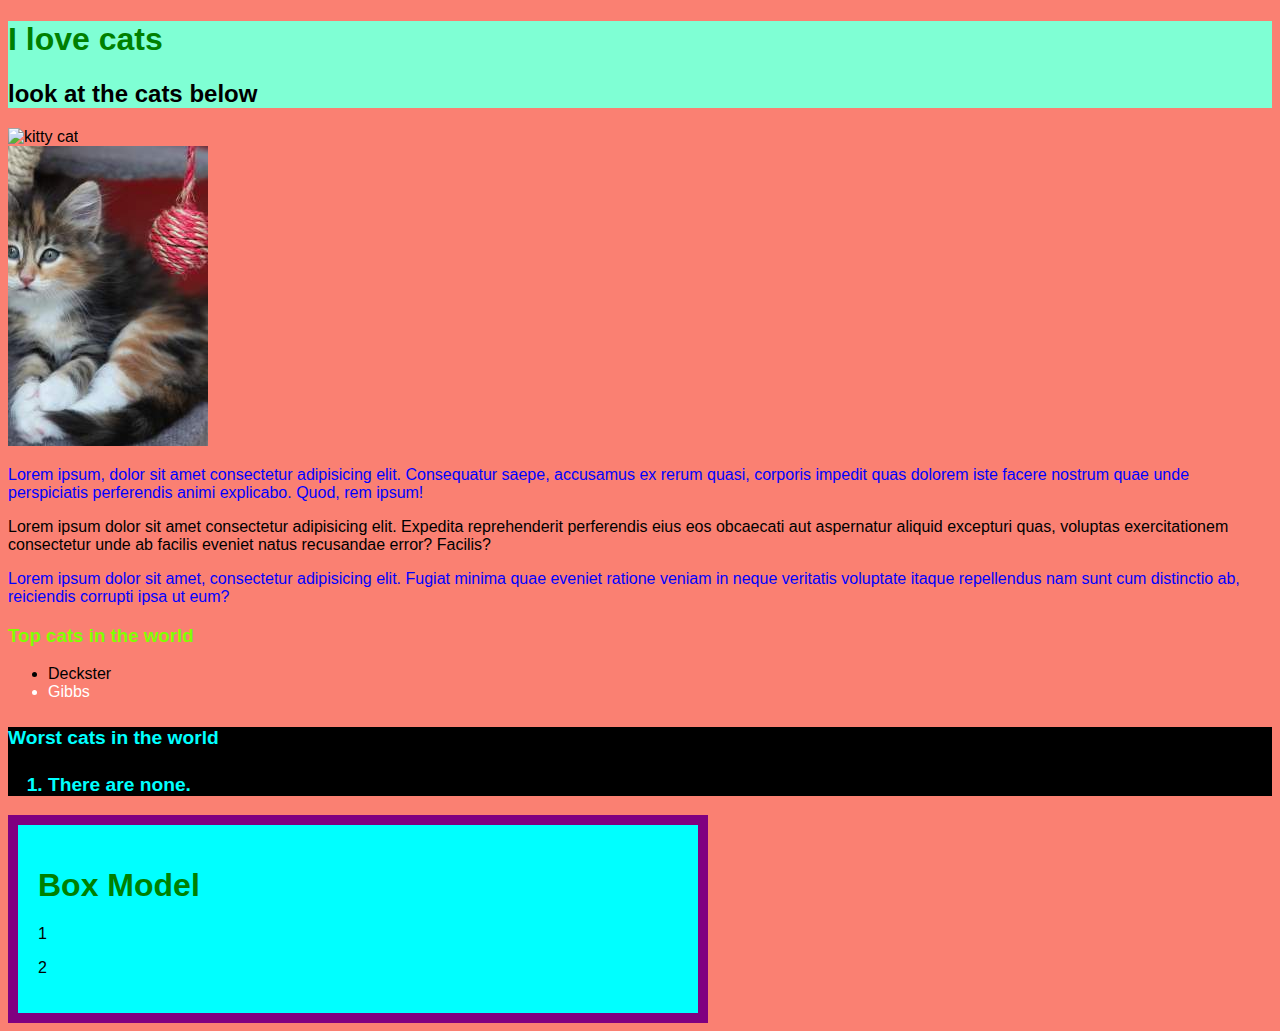
==== index.html @ 48e43580 "added a box model section" ====
<!DOCTYPE html>
<html lang="en">
<head>
    <meta charset="UTF-8">
    <meta http-equiv="X-UA-Compatible" content="IE=edge">
    <meta name="viewport" content="width=device-width, initial-scale=1.0">
    <title>Cat Love</title>
    <link rel="stylesheet" href="./assets/css/style.css">
</head>
<body>
    <header>
        <h1>I love cats</h1>
        <h2>look at the cats below</h2>
    </header>
    
    <img src="https://placekitten.com/300/300" alt="kitty cat">
    <br>
    <img src="./assets/images/kitty.jpg" alt="another kitty">
    <p class="blue-text">
        Lorem ipsum, dolor sit amet consectetur adipisicing elit. Consequatur saepe, accusamus ex rerum quasi, corporis impedit quas dolorem iste facere nostrum quae unde perspiciatis perferendis animi explicabo. Quod, rem ipsum!
    </p>
    <p>
        Lorem ipsum dolor sit amet consectetur adipisicing elit. Expedita reprehenderit perferendis eius eos obcaecati aut aspernatur aliquid excepturi quas, voluptas exercitationem consectetur unde ab facilis eveniet natus recusandae error? Facilis?
    </p>
    <p class="blue-text">
        Lorem ipsum dolor sit amet, consectetur adipisicing elit. Fugiat minima quae eveniet ratione veniam in neque veritatis voluptate itaque repellendus nam sunt cum distinctio ab, reiciendis corrupti ipsa ut eum?
    </p>
    <h3>Top cats in the world</h3>
    <ul>
        <li>Deckster</li>
        <li id="white-text">Gibbs</li>
    </ul>
    <section class="worst-cats">
        <h4>Worst cats in the world</h4>
        <ol>
            <li>There are none.</li>
        </ol>
    </section>

    <section class="box-model">
        <h1>Box Model</h1>
        <section id="box-1">
            <p>1</p>
        </section>
        <section id="box-2">
            <p>2</p>
        </section>
    </section>
</body>
</html>
---- assets/css/style.css ----
* {
    font-family: Papyrus, Arial, sans-serif;
    /* margin: auto; */
}

body {
    background-color: salmon;
}

h1 {
    color: green
}

h3 {
    color: chartreuse
}

.blue-text {
    color: blue
}

#white-text {
    color: white
}

header {
    background-color: aquamarine;
}

.worst-cats {
    font-size: larger;
    font-weight: bolder;
    color: aqua;
    background-color: black;
}

.box-model {
    border: 10px solid purple;
    background-color: aqua;
    padding: 20px;
    width: 50vw;
}
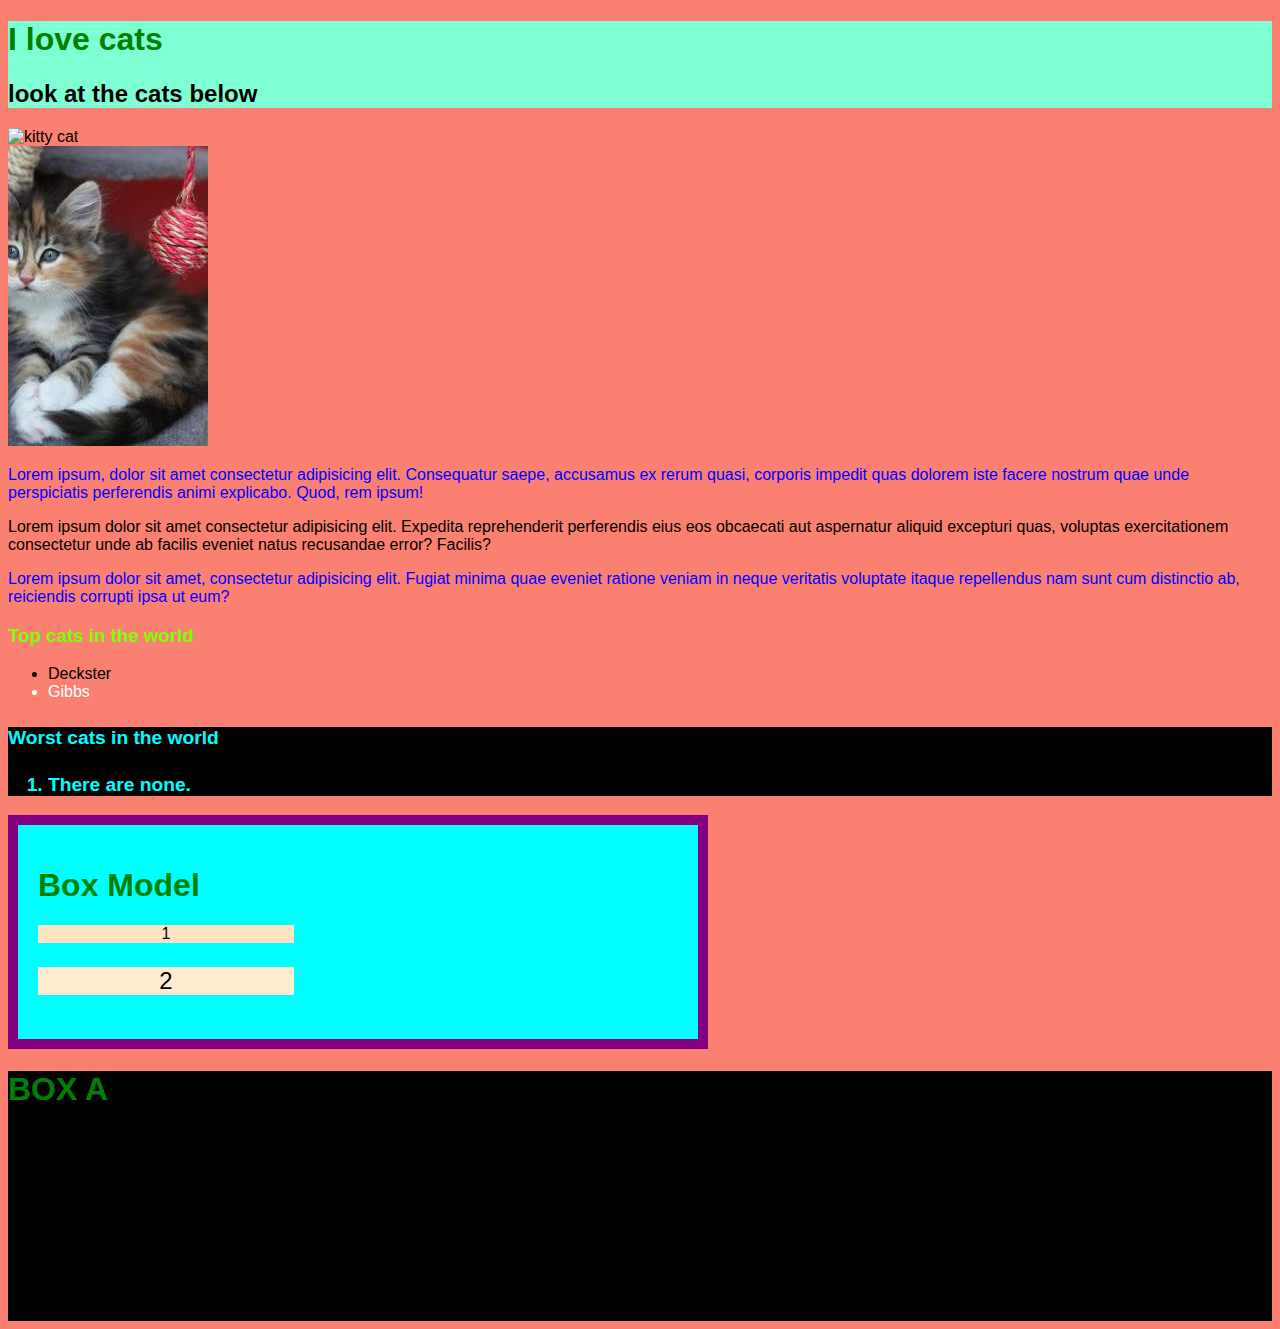
==== commit 36220e5a: "added a box model positioning section for practice" ====
--- a/index.html
+++ b/index.html
@@ -46,5 +46,11 @@
             <p>2</p>
         </section>
     </section>
+
+    <section id="box-model-positioning">
+        <div id="box-a">
+            <h1>BOX A</h1>
+        </div>
+    </section>
 </body>
 </html>--- a/assets/css/style.css
+++ b/assets/css/style.css
@@ -39,4 +39,26 @@
     background-color: aqua;
     padding: 20px;
     width: 50vw;
+}
+
+#box-1 {
+    background-color: bisque;
+    text-align: center;
+    width: 40%;
+}
+
+#box-2 {
+    background-color: blanchedalmond;
+    text-align: center;
+    width: 40%;
+    font-size: x-large;
+}
+
+#box-model-positioning {
+    background-color: black;
+    height: 250px;
+}
+
+#box-A {
+    background-color: aliceblue;
 }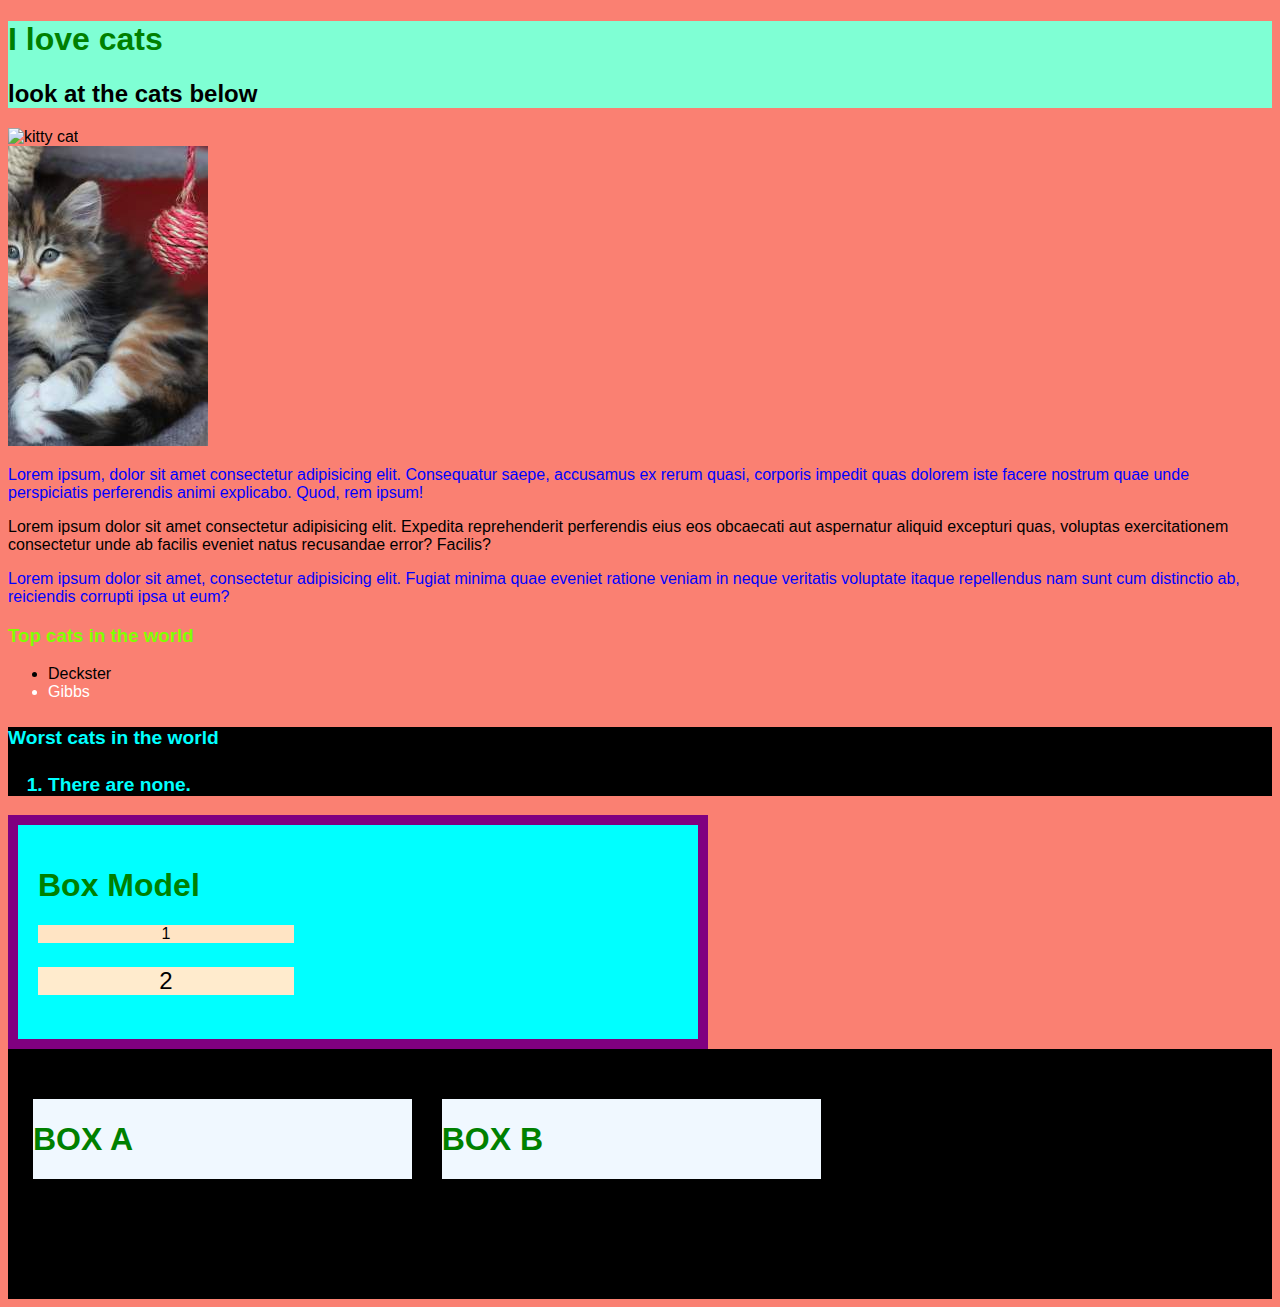
==== commit c7765b4a: "added some boxes and positioned them" ====
--- a/index.html
+++ b/index.html
@@ -51,6 +51,9 @@
         <div id="box-a">
             <h1>BOX A</h1>
         </div>
+        <div id="box-b">
+            <h1>BOX B</h1>
+        </div>
     </section>
 </body>
 </html>--- a/assets/css/style.css
+++ b/assets/css/style.css
@@ -57,8 +57,23 @@
 #box-model-positioning {
     background-color: black;
     height: 250px;
+    position: relative;
 }
 
-#box-A {
+#box-a {
     background-color: aliceblue;
+    width: 30%;
+    display: inline-block;
+    position: relative;
+    left: 25px;
+    top: 50px;
+}
+
+#box-b {
+    background-color: aliceblue;
+    width: 30%;
+    display: inline-block;
+    position: relative;
+    left: 50px;
+    top: 50px;
 }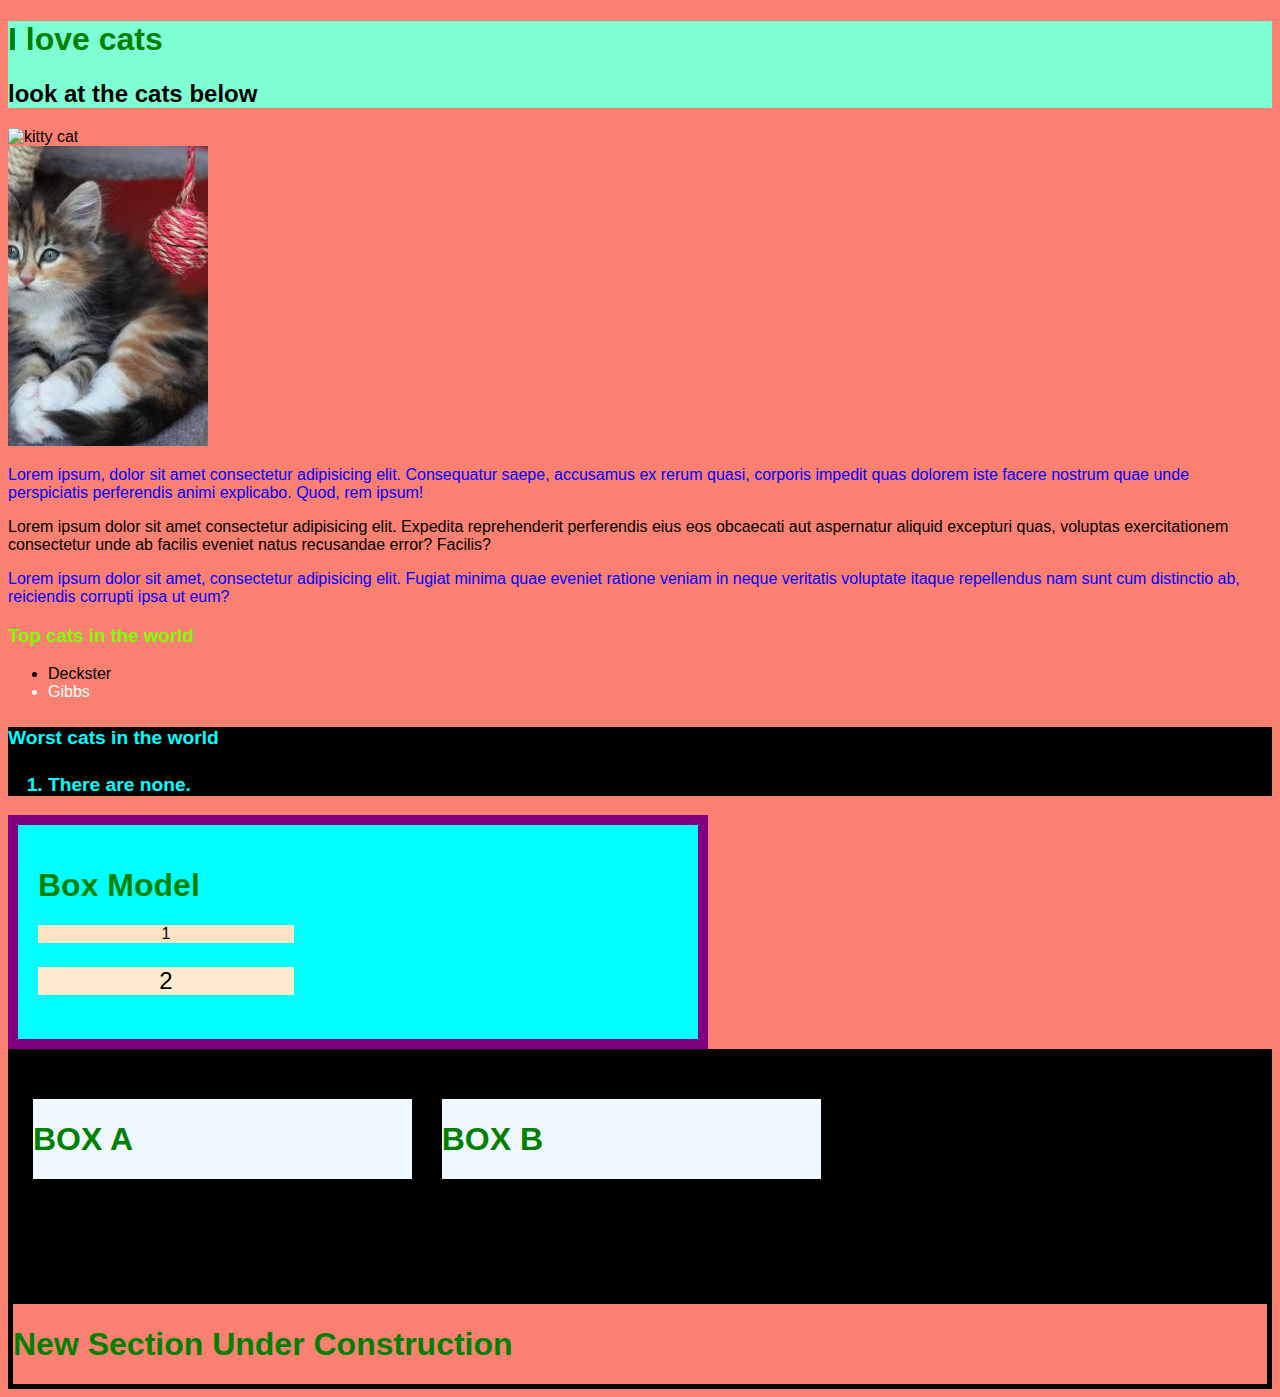
==== commit a9c782d7: "added a new under construction section" ====
--- a/index.html
+++ b/index.html
@@ -55,5 +55,9 @@
             <h1>BOX B</h1>
         </div>
     </section>
+
+    <section id="under-construction">
+        <h1>New Section Under Construction</h1>
+    </section>
 </body>
 </html>--- a/assets/css/style.css
+++ b/assets/css/style.css
@@ -76,4 +76,8 @@
     position: relative;
     left: 50px;
     top: 50px;
+}
+
+#under-construction {
+    border: 5px solid black;
 }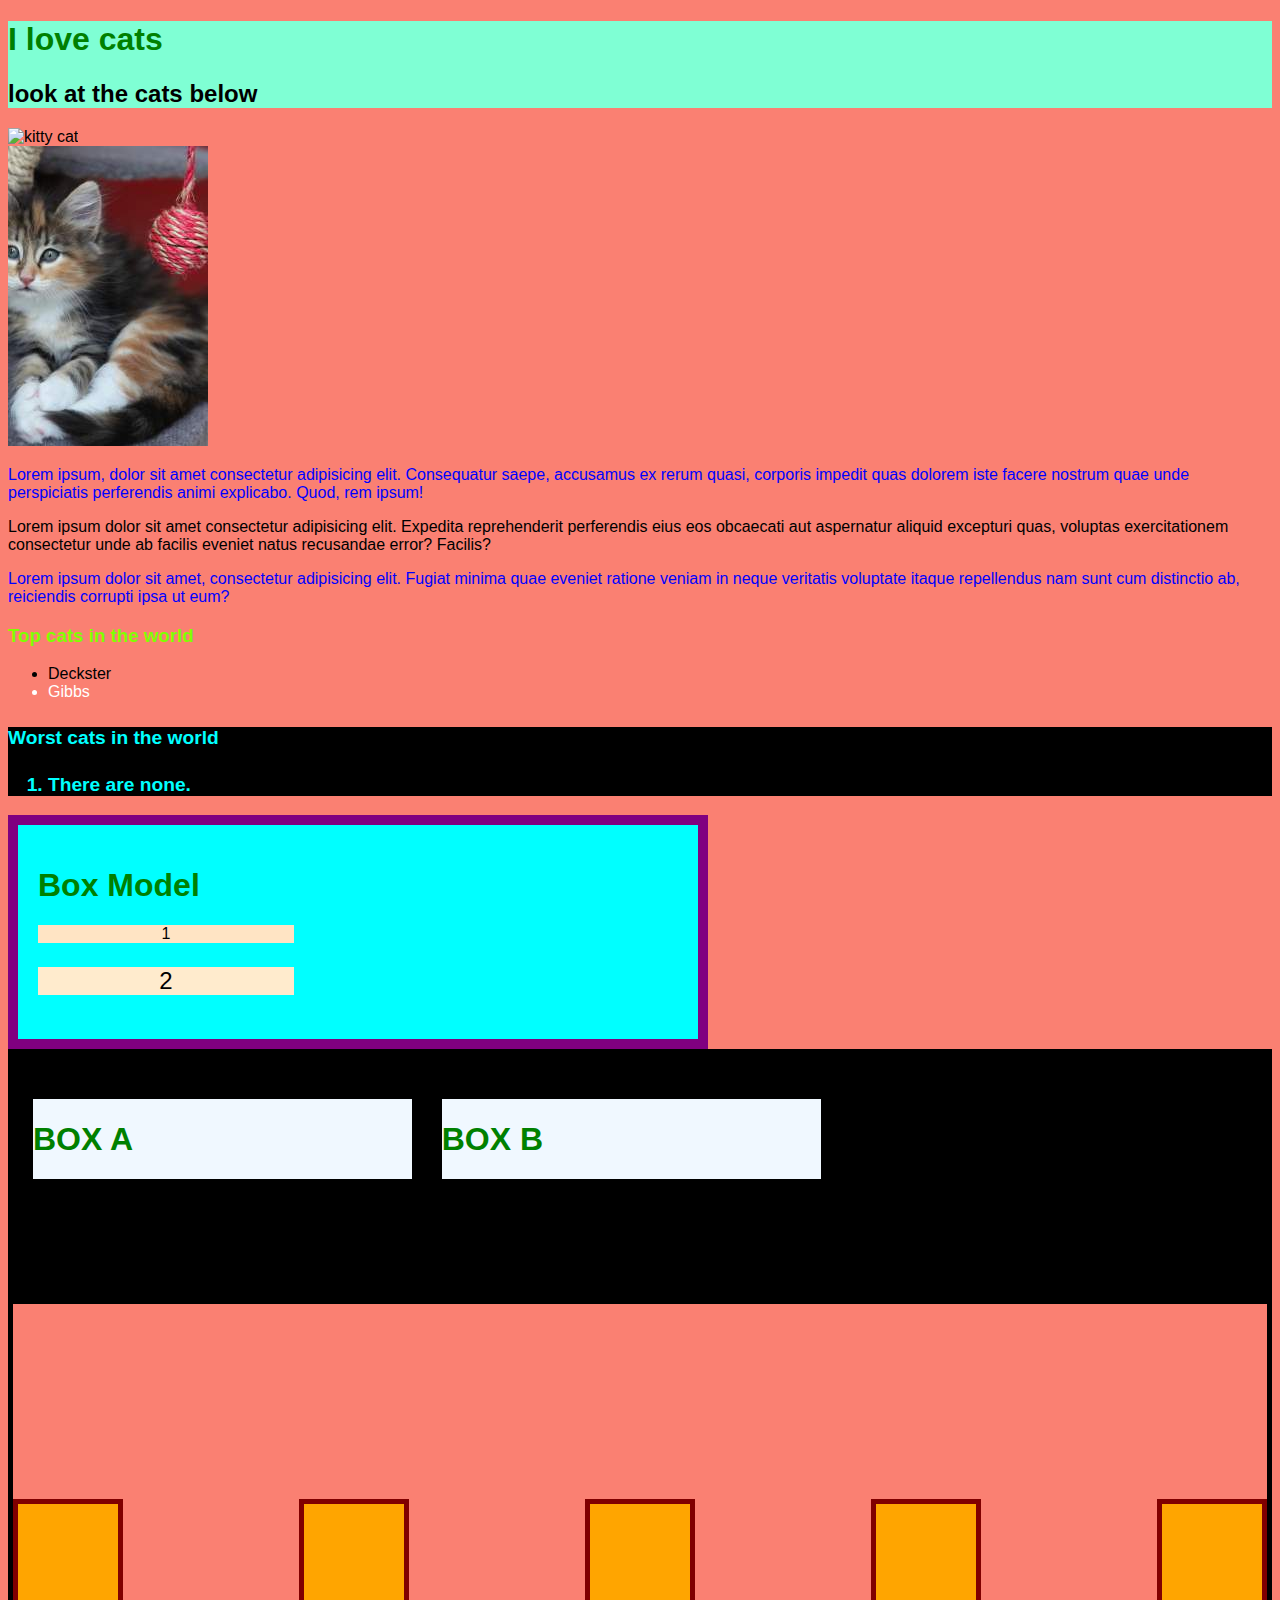
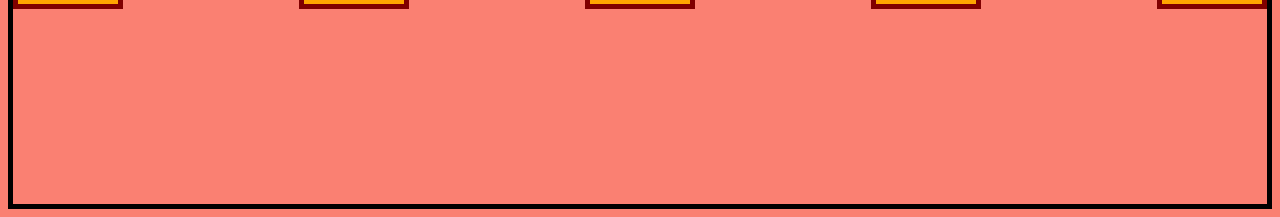
==== commit 763d5abd: "added a flexbox section" ====
--- a/index.html
+++ b/index.html
@@ -56,8 +56,12 @@
         </div>
     </section>
 
-    <section id="under-construction">
-        <h1>New Section Under Construction</h1>
+    <section id="flex-box">
+        <div class="flex-item"></div>
+        <div class="flex-item"></div>
+        <div class="flex-item"></div>
+        <div class="flex-item"></div>
+        <div class="flex-item"></div>
     </section>
 </body>
 </html>--- a/assets/css/style.css
+++ b/assets/css/style.css
@@ -78,6 +78,18 @@
     top: 50px;
 }
 
-#under-construction {
+#flex-box {
+    display: flex;
     border: 5px solid black;
+    justify-content: space-between;
+    flex-wrap: wrap;
+    align-items: center;
+    height: 500px;
+}
+
+.flex-item {
+    height: 100px;
+    width: 100px;
+    background-color: orange;
+    border: 5px solid maroon;
 }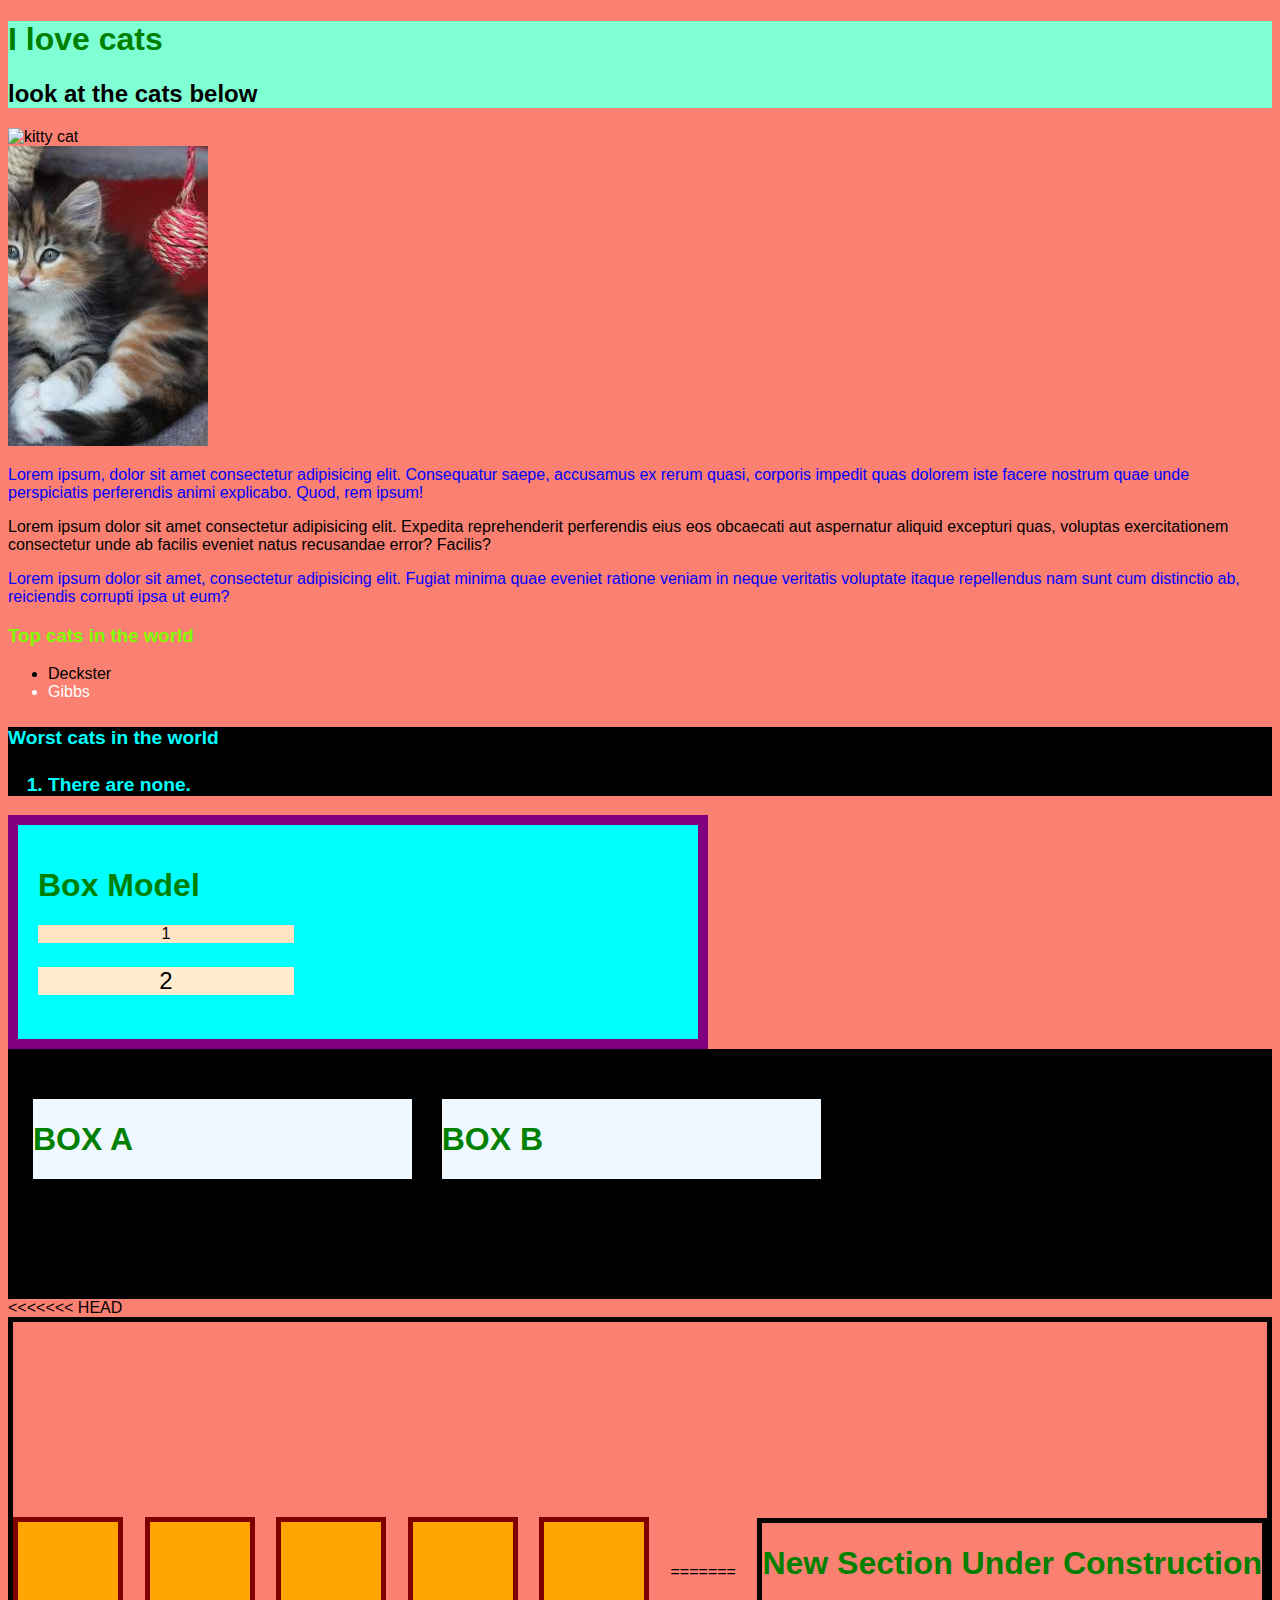
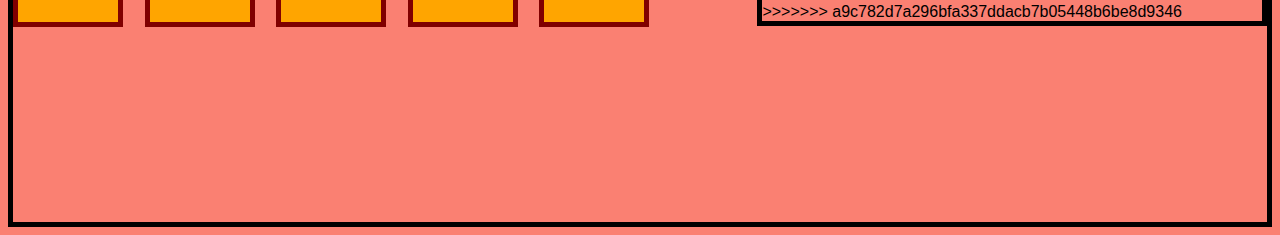
==== commit 2ec80c3f: "resolved merge issue" ====
--- a/index.html
+++ b/index.html
@@ -56,12 +56,17 @@
         </div>
     </section>
 
+<<<<<<< HEAD
     <section id="flex-box">
         <div class="flex-item"></div>
         <div class="flex-item"></div>
         <div class="flex-item"></div>
         <div class="flex-item"></div>
         <div class="flex-item"></div>
+=======
+    <section id="under-construction">
+        <h1>New Section Under Construction</h1>
+>>>>>>> a9c782d7a296bfa337ddacb7b05448b6be8d9346
     </section>
 </body>
 </html>--- a/assets/css/style.css
+++ b/assets/css/style.css
@@ -92,4 +92,8 @@
     width: 100px;
     background-color: orange;
     border: 5px solid maroon;
+}
+
+#under-construction {
+    border: 5px solid black;
 }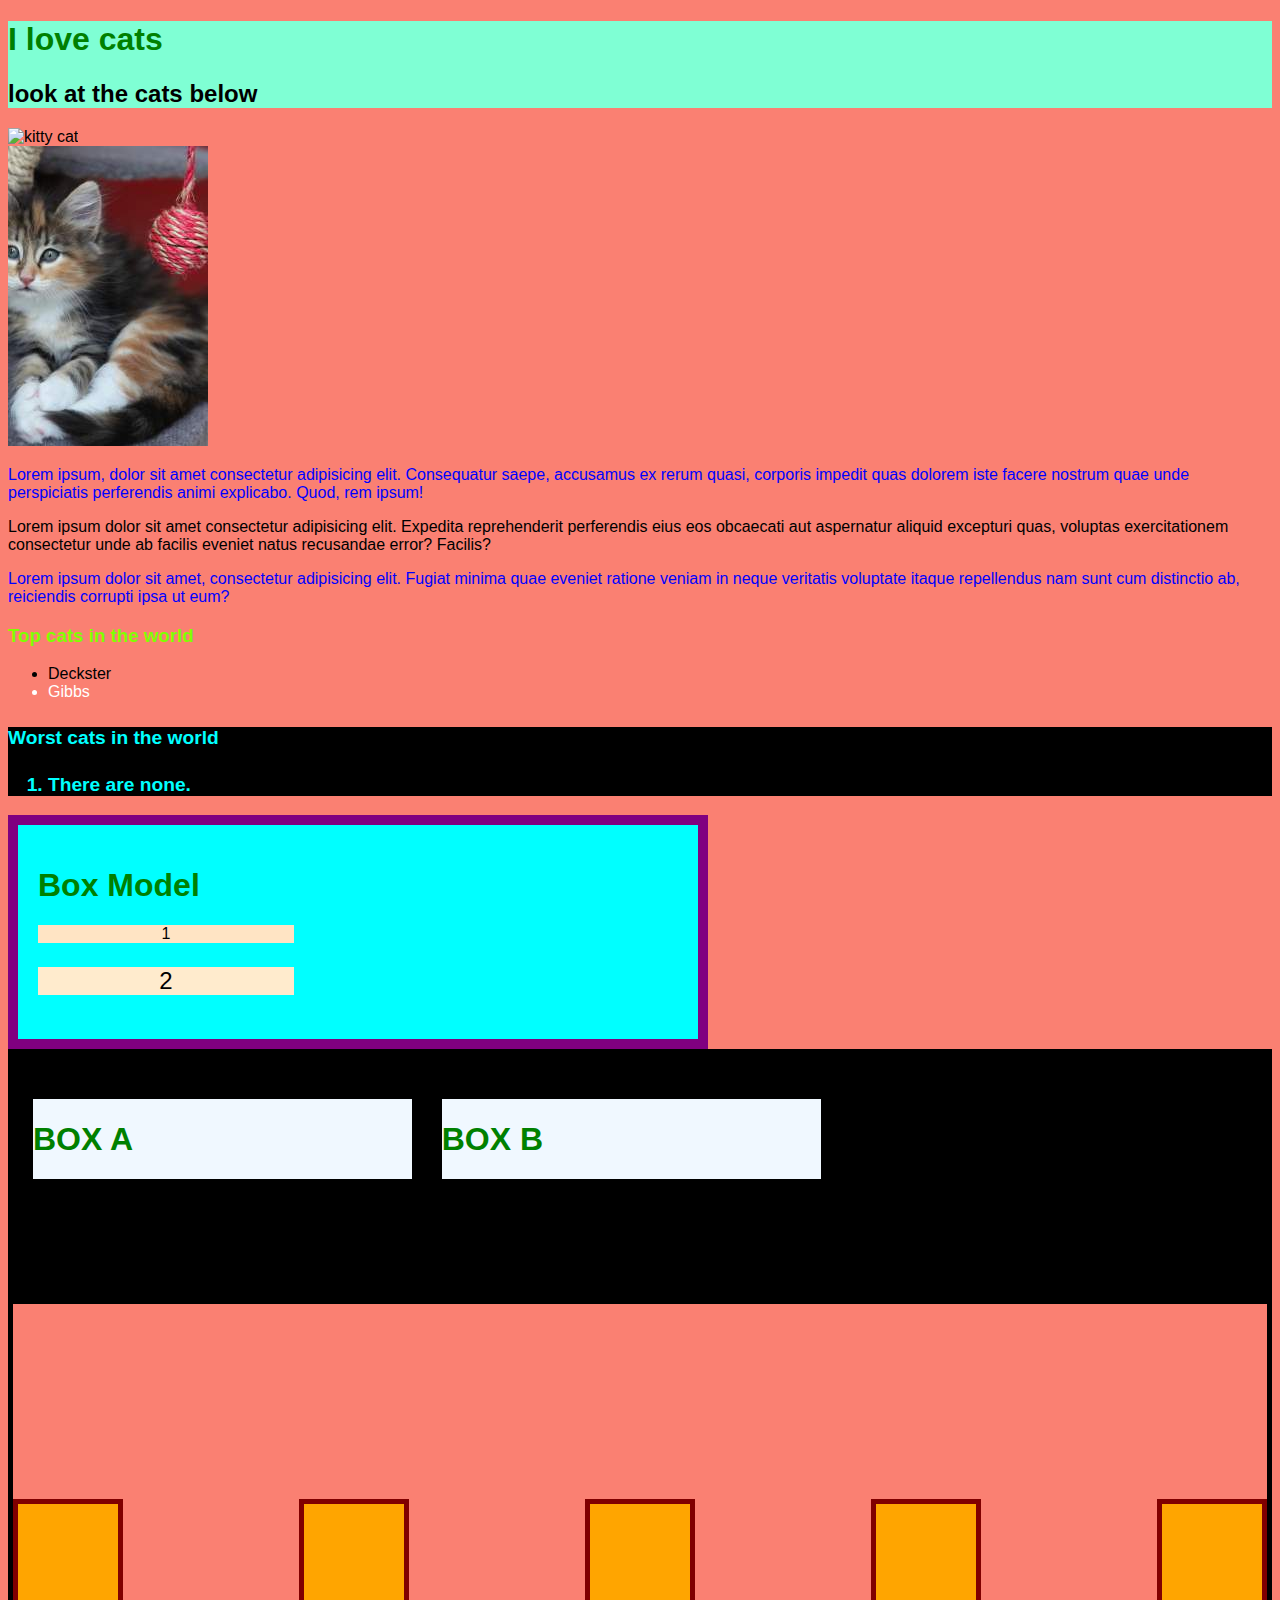
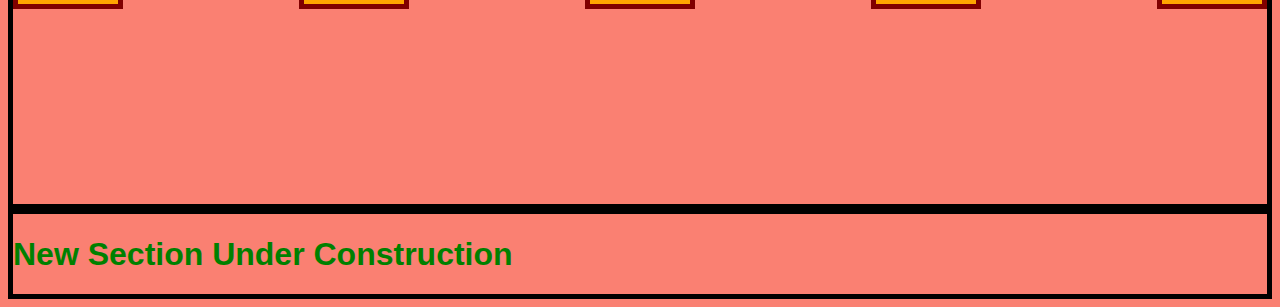
==== commit fb2231da: "added some spaces" ====
--- a/index.html
+++ b/index.html
@@ -56,17 +56,16 @@
         </div>
     </section>
 
-<<<<<<< HEAD
     <section id="flex-box">
         <div class="flex-item"></div>
         <div class="flex-item"></div>
         <div class="flex-item"></div>
         <div class="flex-item"></div>
         <div class="flex-item"></div>
-=======
+    </section>
+    
     <section id="under-construction">
         <h1>New Section Under Construction</h1>
->>>>>>> a9c782d7a296bfa337ddacb7b05448b6be8d9346
     </section>
 </body>
 </html>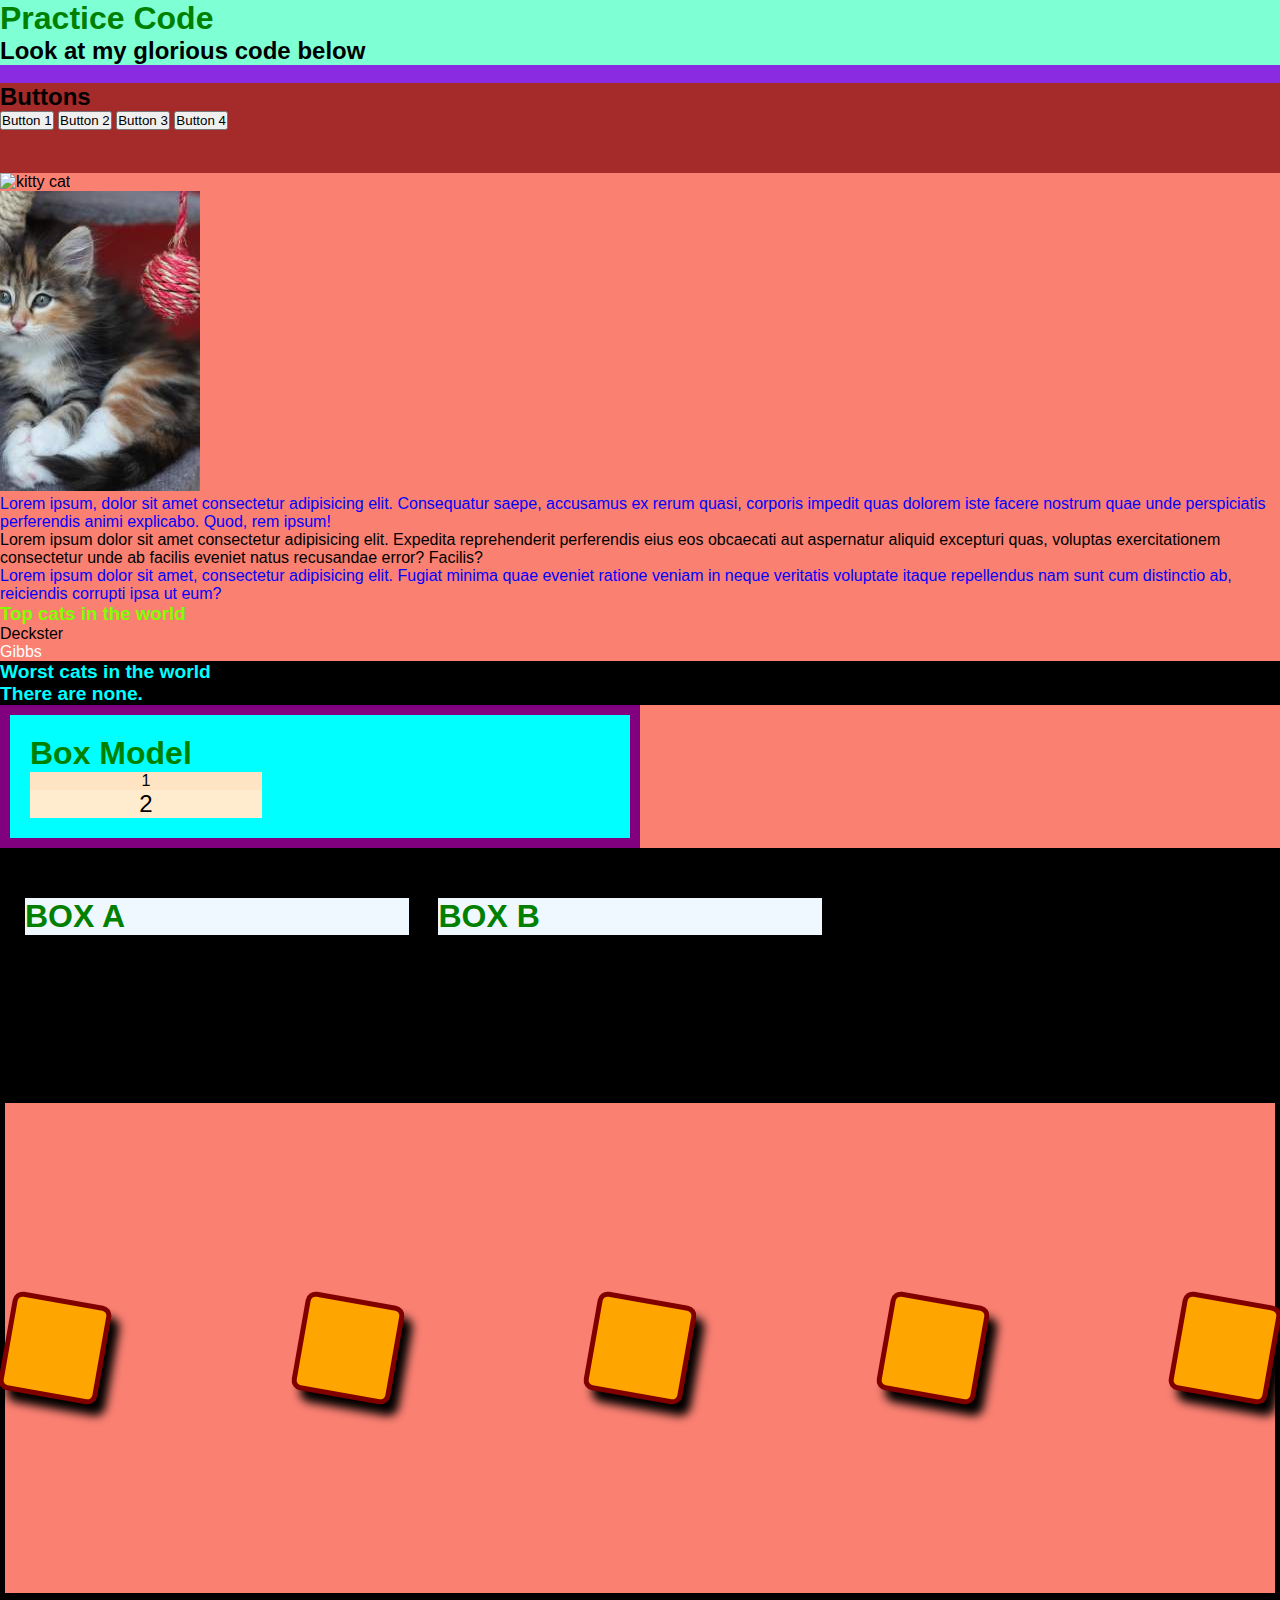
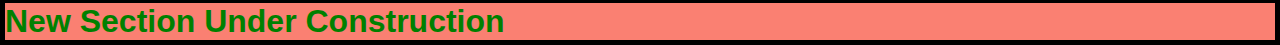
==== commit 0f299912: "added a buttons section with hover effect" ====
--- a/index.html
+++ b/index.html
@@ -9,9 +9,19 @@
 </head>
 <body>
     <header>
-        <h1>I love cats</h1>
-        <h2>look at the cats below</h2>
+        <h1>Practice Code</h1>
+        <h2>Look at my glorious code below</h2>
     </header>
+    <div id="separator"></div>
+
+    <div id="buttons-demo">
+        <h2>Buttons</h2>
+        <button>Button 1</button>
+        <button>Button 2</button>
+        <button>Button 3</button>
+        <button>Button 4</button>
+
+    </div>
     
     <img src="https://placekitten.com/300/300" alt="kitty cat">
     <br>
@@ -63,7 +73,7 @@
         <div class="flex-item"></div>
         <div class="flex-item"></div>
     </section>
-    
+
     <section id="under-construction">
         <h1>New Section Under Construction</h1>
     </section>
--- a/assets/css/style.css
+++ b/assets/css/style.css
@@ -1,10 +1,17 @@
 * {
-    font-family: Papyrus, Arial, sans-serif;
-    /* margin: auto; */
+    font-family: Arial, sans-serif;
+    margin: 0;
+    padding: 0;
+    box-sizing: border-box; /* include the border in the width as opposed to adding on to it */
+}
+
+html {
+    height: 100%;
 }
 
 body {
     background-color: salmon;
+    min-height: 100%;
 }
 
 h1 {
@@ -92,8 +99,27 @@
     width: 100px;
     background-color: orange;
     border: 5px solid maroon;
+    border-radius: 10%;
+    box-shadow: 10px 10px 10px black;
+    transform: rotate(10deg);
+    transition: all ease 10s;
+
 }
 
 #under-construction {
     border: 5px solid black;
+}
+
+#separator {
+    height: 2vh;
+    background-color: blueviolet;
+}
+
+#buttons-demo {
+    height: 10vh;
+    background-color: brown;
+}
+
+button:hover {
+    transform: scale(2);
 }